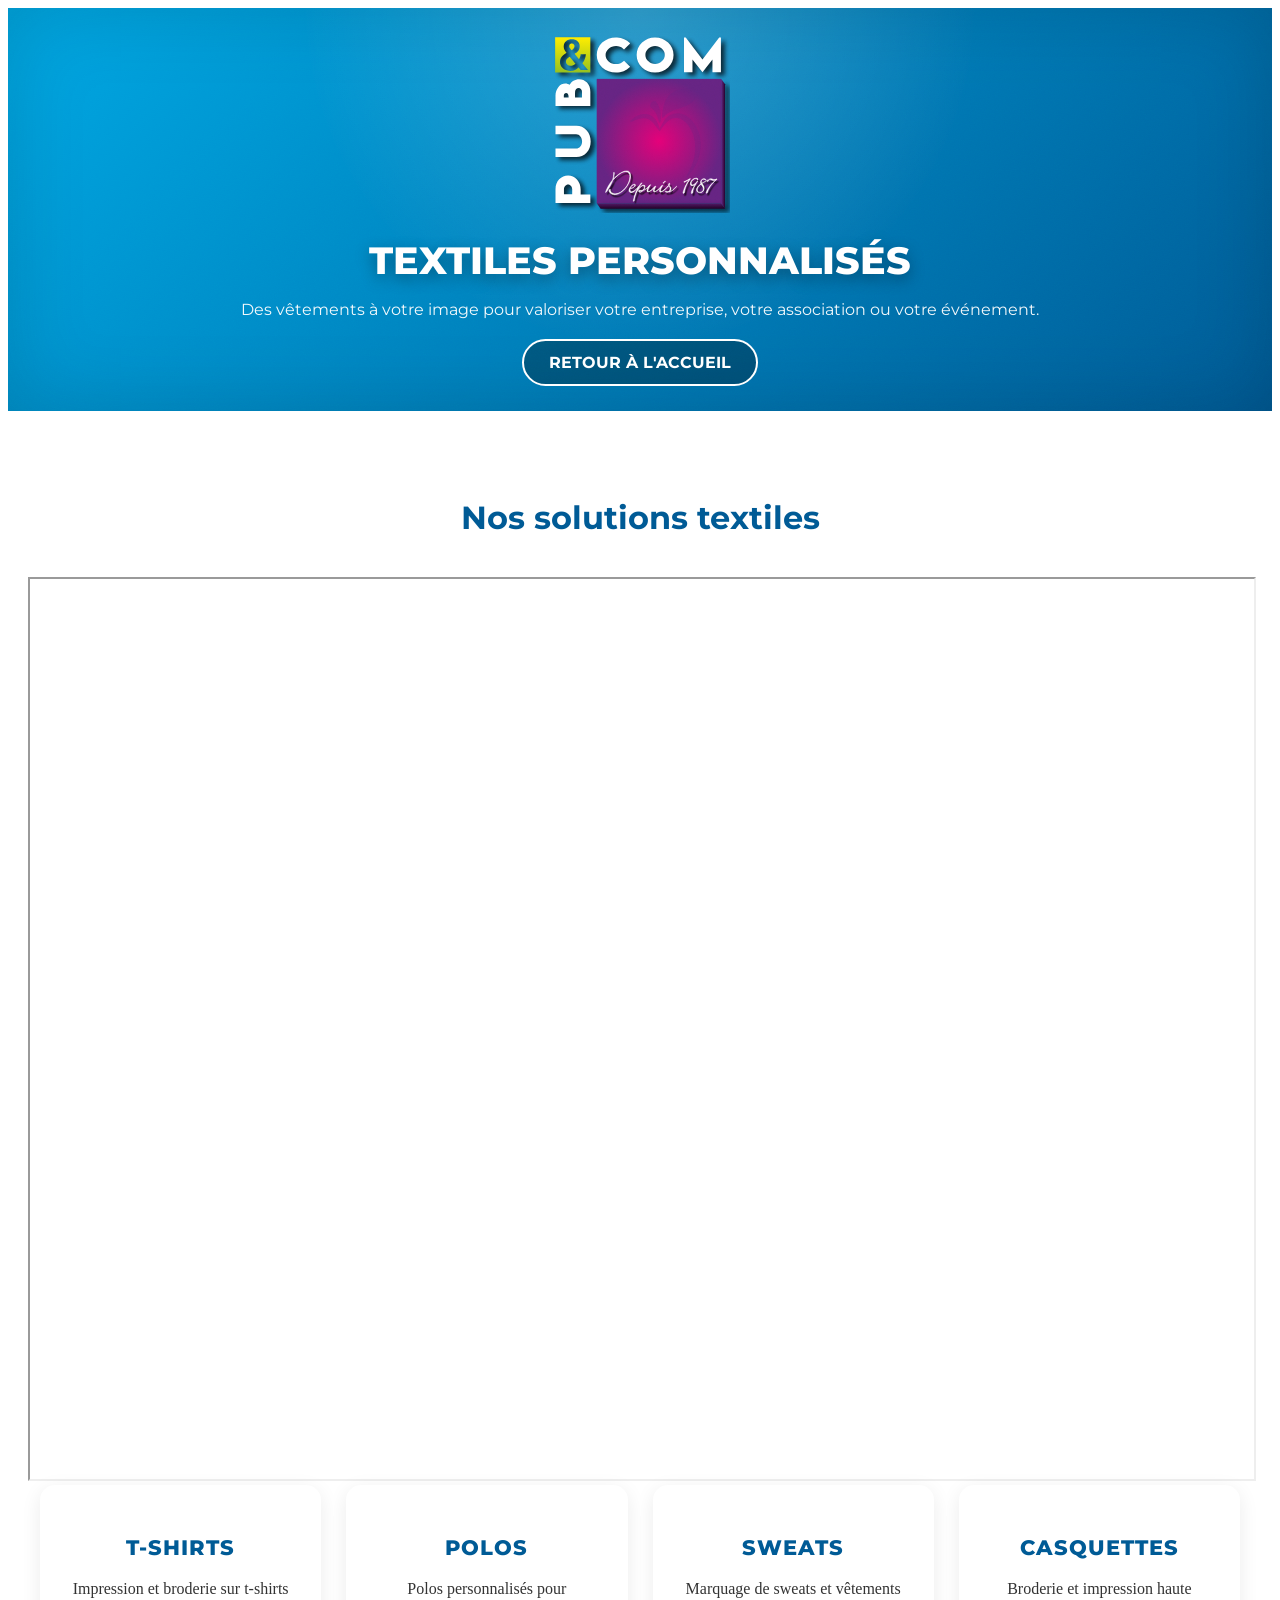
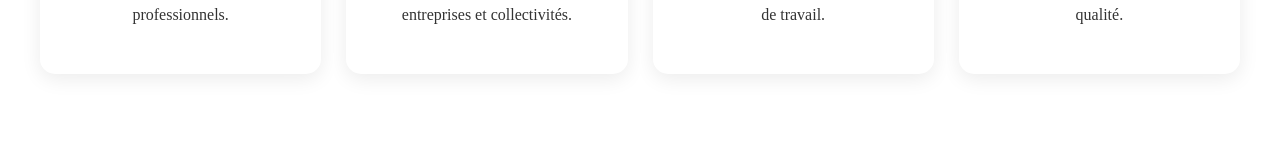
==== textile.html @ 5e337605 "Update textile.html" ====
<!DOCTYPE html>
<html lang="fr">
<head>
    <meta charset="UTF-8">
    <meta name="viewport" content="width=device-width, initial-scale=1.0">
    <title>Textiles personnalisés - PUB & COM</title>

    <link rel="stylesheet" href="style.css">
</head>
<body>
    
<header class="header">
    <div class="header-content">

        <img src="images/logo.svg" class="logo" alt="Logo">

        <h1 class="slogan">
            Textiles personnalisés
        </h1>

        <p class="baseline">
            Des vêtements à votre image pour valoriser votre entreprise, votre association ou votre événement.
        </p>

        <a href="index.html" class="btn-premium">
            Retour à l'accueil
        </a>

    </div>
</header>

<section class="services">

    <h2>Nos solutions textiles</h2>

<iframe
    src="https://drive.google.com/file/d/1lC94xfkzwcW_SISxMNhJQ6FviZ7jZSZ2/preview"
    width="100%"
    height="900"
    allow="autoplay">
</iframe>

    <div class="services-grid">

        <div class="service-card">
            <h3>T-shirts</h3>
            <p>Impression et broderie sur t-shirts professionnels.</p>
        </div>

        <div class="service-card">
            <h3>Polos</h3>
            <p>Polos personnalisés pour entreprises et collectivités.</p>
        </div>

        <div class="service-card">
            <h3>Sweats</h3>
            <p>Marquage de sweats et vêtements de travail.</p>
        </div>

        <div class="service-card">
            <h3>Casquettes</h3>
            <p>Broderie et impression haute qualité.</p>
        </div>

    </div>

</section>

</body>
</html>
---- style.css ----
@import url('https://fonts.googleapis.com/css2?family=Montserrat:wght@500;700;800&display=swap');

/* ===== HEADER STICKY ===== */
.header {
    position: sticky;
    top: 0;
    z-index: 1000;
    
    padding: 25px 20px;
    text-align: center;

    overflow: hidden;

    background:
        radial-gradient(
            circle at top,
            rgba(255,255,255,0.18),
            transparent 45%
        ),
        linear-gradient(
            135deg,
            #00A7E3,
            #005B96
        );

    box-shadow: inset 0 0 80px rgba(0,0,0,0.15);

    position: relative;
}

/* texture papier */
.header::before {
    content: "";
    position: absolute;
    top: 0;
    left: 0;
    right: 0;
    bottom: 0;

    pointer-events: none;

    background-image: url("data:image/svg+xml,%3Csvg xmlns='http://www.w3.org/2000/svg' width='120' height='120'%3E%3Cfilter id='n'%3E%3CfeTurbulence type='fractalNoise' baseFrequency='0.8' numOctaves='3' stitchTiles='stitch'/%3E%3C/filter%3E%3Crect width='120' height='120' filter='url(%23n)' opacity='0.08'/%3E%3C/svg%3E");

    opacity: 0.50;
    mix-blend-mode: overlay;
}

/* Contenu */
.header-content {
    max-width: 1000px;
    margin: auto;
}

/* LOGO */
.logo {
    width: 180px;
    max-width: 80%;
    margin-bottom: 10px;
    transition: transform 0.3s ease;

    cursor: pointer;
}

.logo:hover {
    transform: scale(1.08) rotate(-1deg);
}

/* SLOGAN */
.slogan {
    font-family: 'Montserrat', sans-serif;
    font-size: clamp(1.6rem, 3vw, 2.8rem);
    font-weight: 800;
    text-transform: uppercase;
    color: white;

    text-shadow: 0 5px 15px rgba(0,0,0,0.35);

    animation: fadeInUp 1s ease-out;
    margin: 10px 0;
}

/* Baseline */
.baseline {
    font-family: 'Montserrat', sans-serif;
    color: white;
    font-size: 1rem;
    margin-bottom: 20px;
    opacity: 0.95;
}

/* BOUTON PREMIUM */
.btn-premium {
    display: inline-block;
    padding: 12px 25px;

    font-family: 'Montserrat', sans-serif;
    text-transform: uppercase;

    background: rgba(0,0,0,0.3);
    border: 2px solid white;
    color: white;

    text-decoration: none;
    font-weight: 700;
    border-radius: 50px;

    cursor: pointer;
    
    transition: all 0.3s ease;
}

.btn-premium:hover {
    background: white;
    color: #ff6600;
    transform: scale(1.05);
}

.btn-premium:active {
    transform: scale(0.98);
    transition: transform 0.1s ease;
}

/* ANIMATION SLOGAN */
@keyframes fadeInUp {
    from {
        opacity: 0;
        transform: translateY(20px);
    }
    to {
        opacity: 1;
        transform: translateY(0);
    }
}

/* ===== RESPONSIVE MOBILE ===== */
@media (max-width: 768px) {
     .header {
        padding: 18px 15px;
     }
    
    .logo {
        width: 140px;
    }

    .slogan {
        font-size: 1.6rem;
    }

    .btn-premium {
        padding: 10px 20px;
    }
}
/* ===== SERVICES ===== */

.services {
    padding: 60px 20px;
    text-align: center;
}

.services h2 {
    font-family: 'Montserrat', sans-serif;
    font-size: 2rem;
    margin-bottom: 40px;
    color: #005B96;
}

.services-grid {
    display: grid;
    grid-template-columns: repeat(auto-fit, minmax(280px, 1fr));
    gap: 25px;
    max-width: 1200px;
    margin: auto;
}

.service-card {
    background: white;
    padding: 30px;
    border-radius: 15px;

    text-decoration: none;
    color: #333;

    box-shadow: 0 5px 20px rgba(0,0,0,0.08);

    transition: all 0.3s ease;
}

.service-card:hover {
    transform: translateY(-8px);
    box-shadow: 0 15px 35px rgba(0,0,0,0.15);
}

.service-card.textile:hover {
    transform: translateY(-10px) scale(1.02);
}
.service-card h3 {
    font-family: 'Montserrat', sans-serif;
    font-weight: 800;
    font-size: 1.3rem;
    text-transform: uppercase;
    letter-spacing: 1px;
    color: #005B96;
    margin-bottom: 15px;
}

.service-card p {
    line-height: 1.6;
}

/* ===== CARTE AVEC IMAGE DE FOND (TEXTILE) ===== */

.service-card.textile {
    background-image: url("images/Textiles.jpeg");
    background-size: cover;
    background-position: center;
    color: white;
    position: relative;

    transition: transform 0.3s ease, box-shadow 0.3s ease;
}

/* filtre sombre pour lisibilité */
.service-card.textile::before {
    content: "";
    position: absolute;
    inset: 0;
    background: rgba(0,0,0,0.45);
    border-radius: 15px;
}

/* contenu au-dessus du filtre */
.service-card.textile h3,
.service-card.textile p {
    position: relative;
    z-index: 2;
    color: white;
}
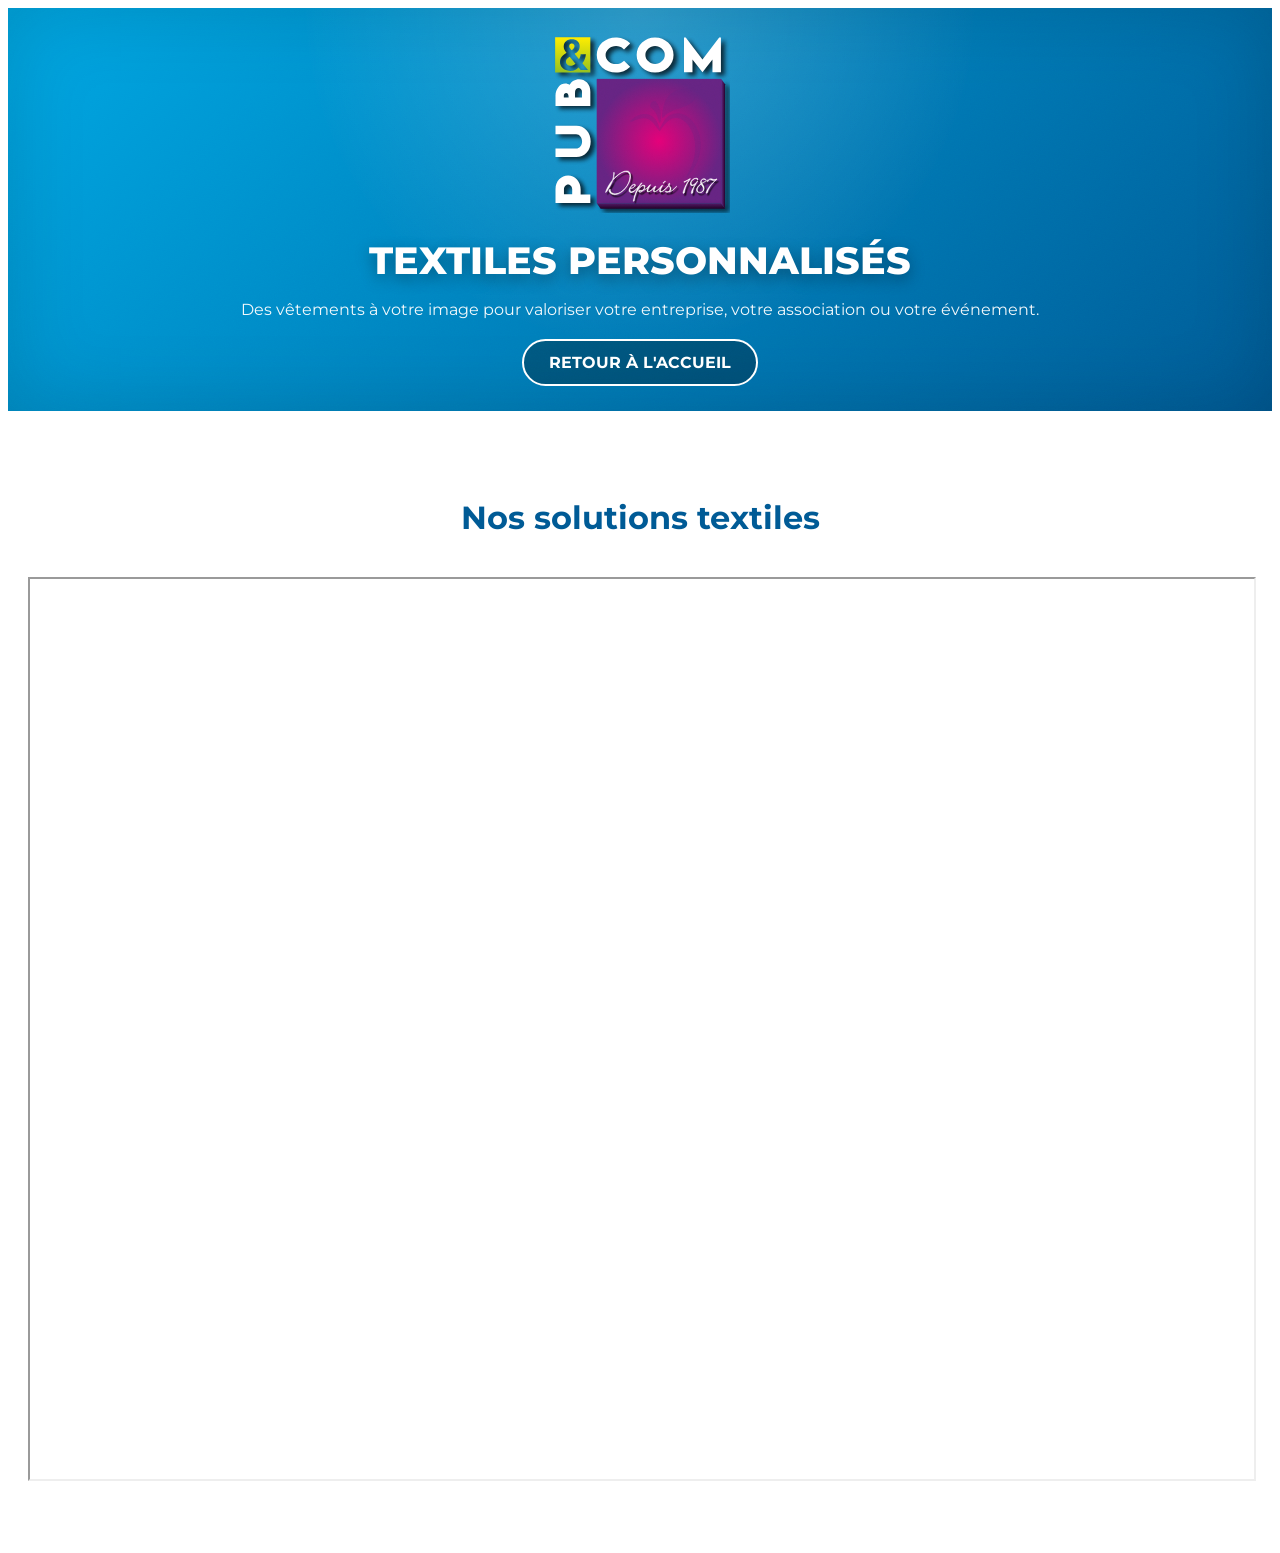
==== commit 6638dfe2: "Update textile.html" ====
--- a/textile.html
+++ b/textile.html
@@ -40,30 +40,6 @@
     allow="autoplay">
 </iframe>
 
-    <div class="services-grid">
-
-        <div class="service-card">
-            <h3>T-shirts</h3>
-            <p>Impression et broderie sur t-shirts professionnels.</p>
-        </div>
-
-        <div class="service-card">
-            <h3>Polos</h3>
-            <p>Polos personnalisés pour entreprises et collectivités.</p>
-        </div>
-
-        <div class="service-card">
-            <h3>Sweats</h3>
-            <p>Marquage de sweats et vêtements de travail.</p>
-        </div>
-
-        <div class="service-card">
-            <h3>Casquettes</h3>
-            <p>Broderie et impression haute qualité.</p>
-        </div>
-
-    </div>
-
 </section>
 
 </body>
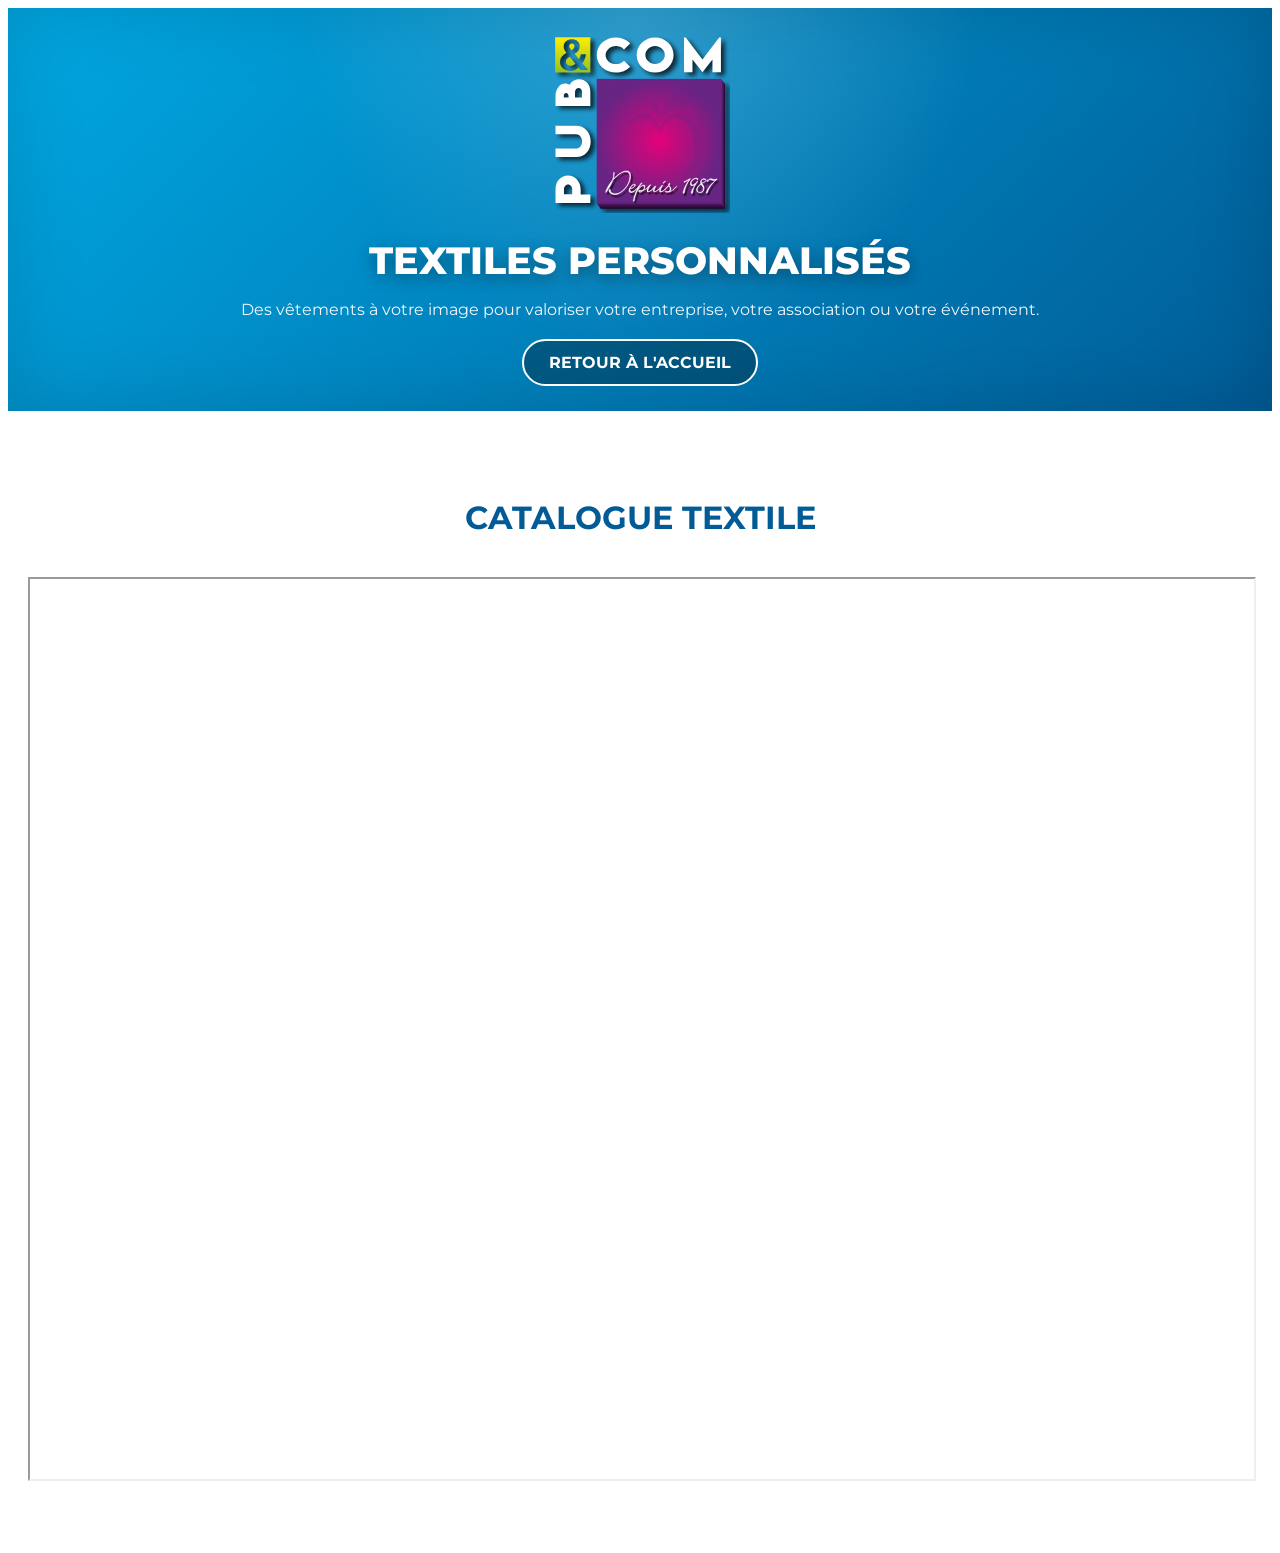
==== commit fcae70fe: "Update textile.html" ====
--- a/textile.html
+++ b/textile.html
@@ -31,7 +31,7 @@
 
 <section class="services">
 
-    <h2>Nos solutions textiles</h2>
+    <h2>CATALOGUE TEXTILE</h2>
 
 <iframe
     src="https://drive.google.com/file/d/1lC94xfkzwcW_SISxMNhJQ6FviZ7jZSZ2/preview"
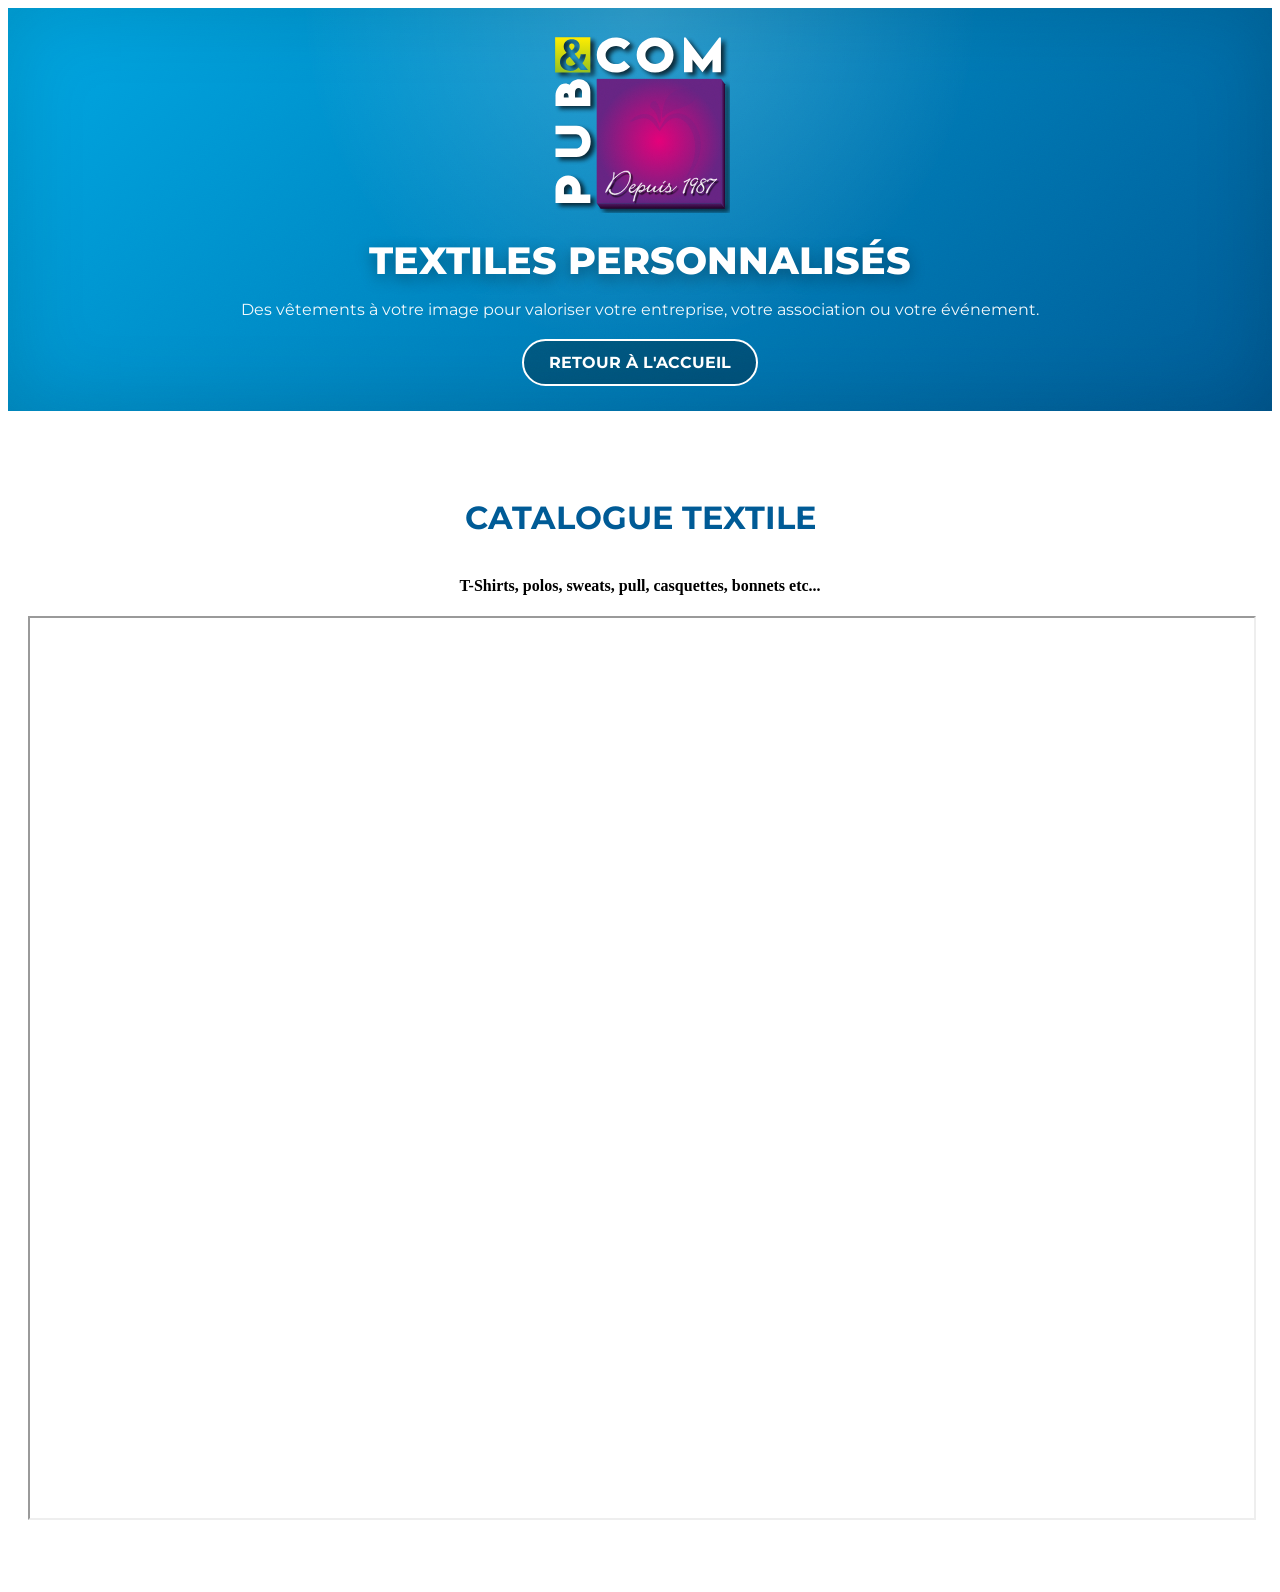
==== commit 60e52fce: "Update textile.html" ====
--- a/textile.html
+++ b/textile.html
@@ -33,6 +33,8 @@
 
     <h2>CATALOGUE TEXTILE</h2>
 
+<h4>T-Shirts, polos, sweats, pull, casquettes, bonnets etc...</h2>
+    
 <iframe
     src="https://drive.google.com/file/d/1lC94xfkzwcW_SISxMNhJQ6FviZ7jZSZ2/preview"
     width="100%"
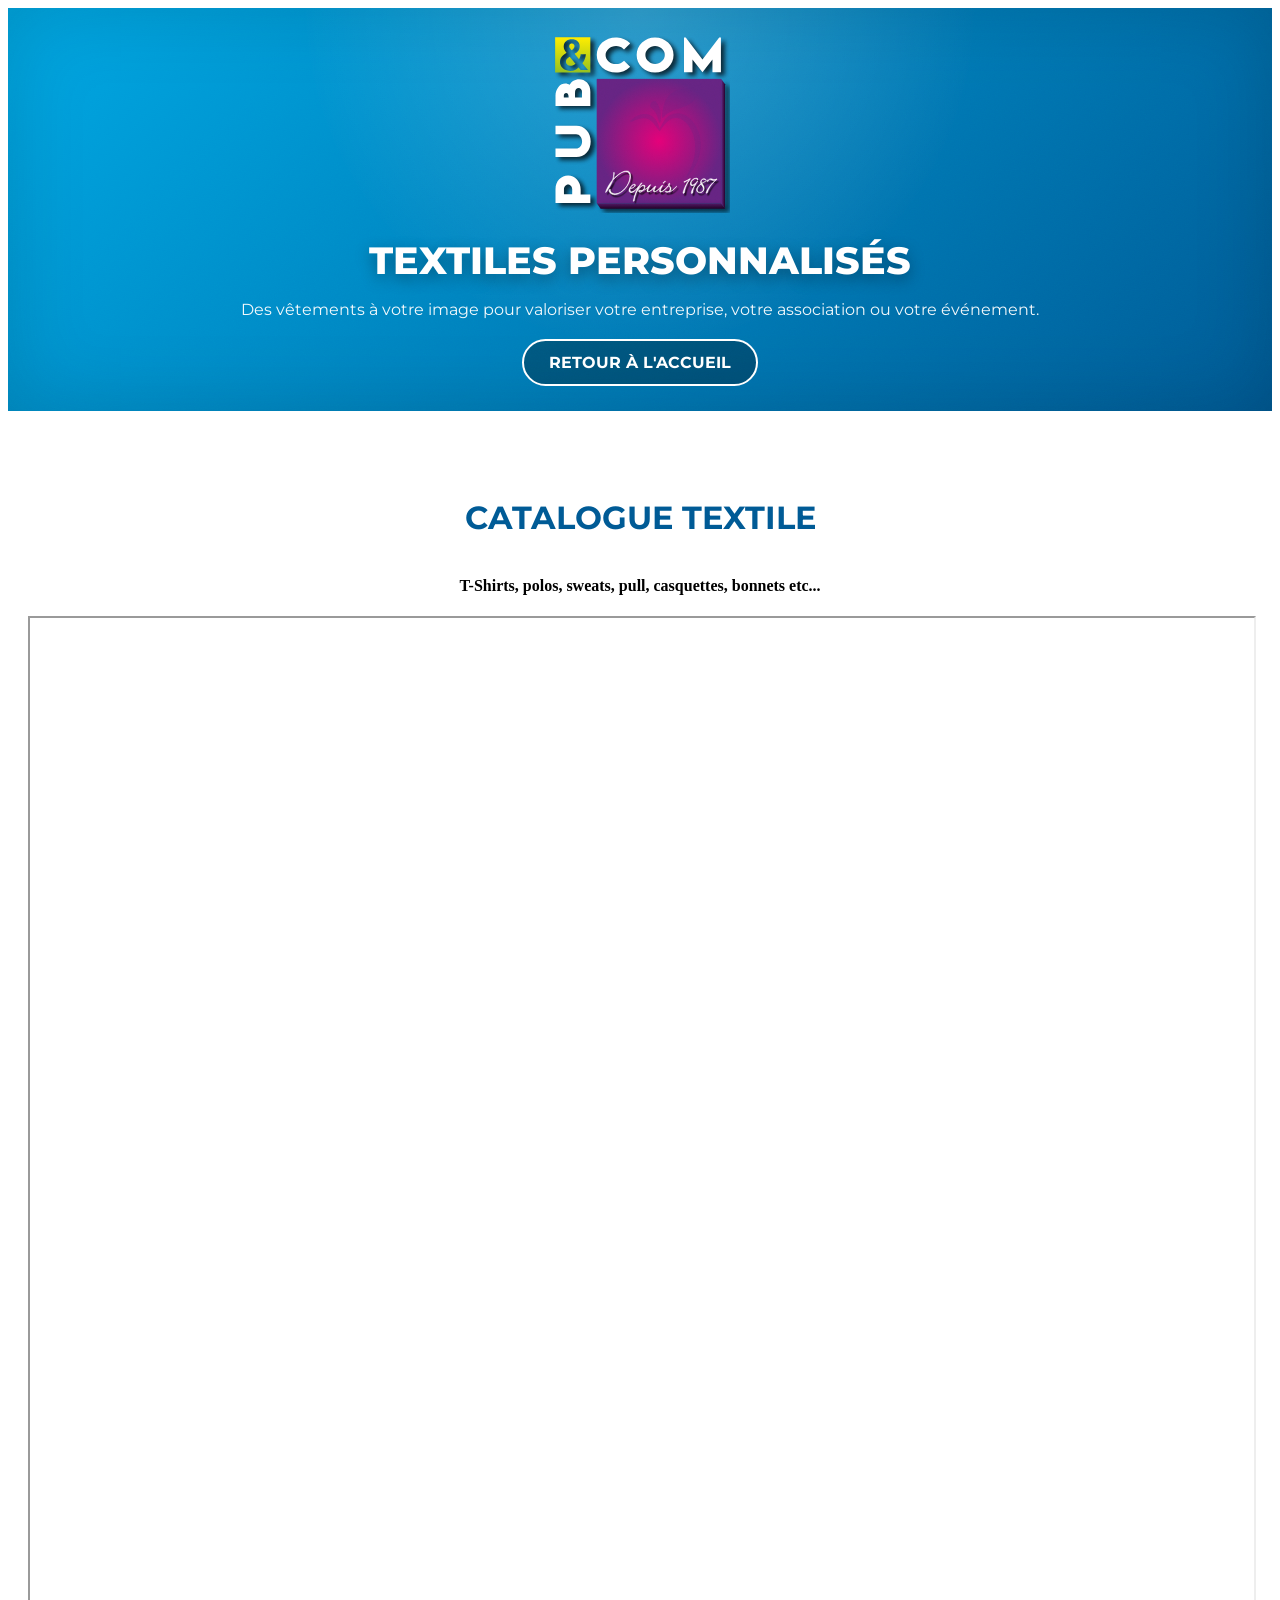
==== commit 06685cdd: "Update textile.html" ====
--- a/textile.html
+++ b/textile.html
@@ -38,7 +38,7 @@
 <iframe
     src="https://drive.google.com/file/d/1lC94xfkzwcW_SISxMNhJQ6FviZ7jZSZ2/preview"
     width="100%"
-    height="900"
+    height="1000"
     allow="autoplay">
 </iframe>
 
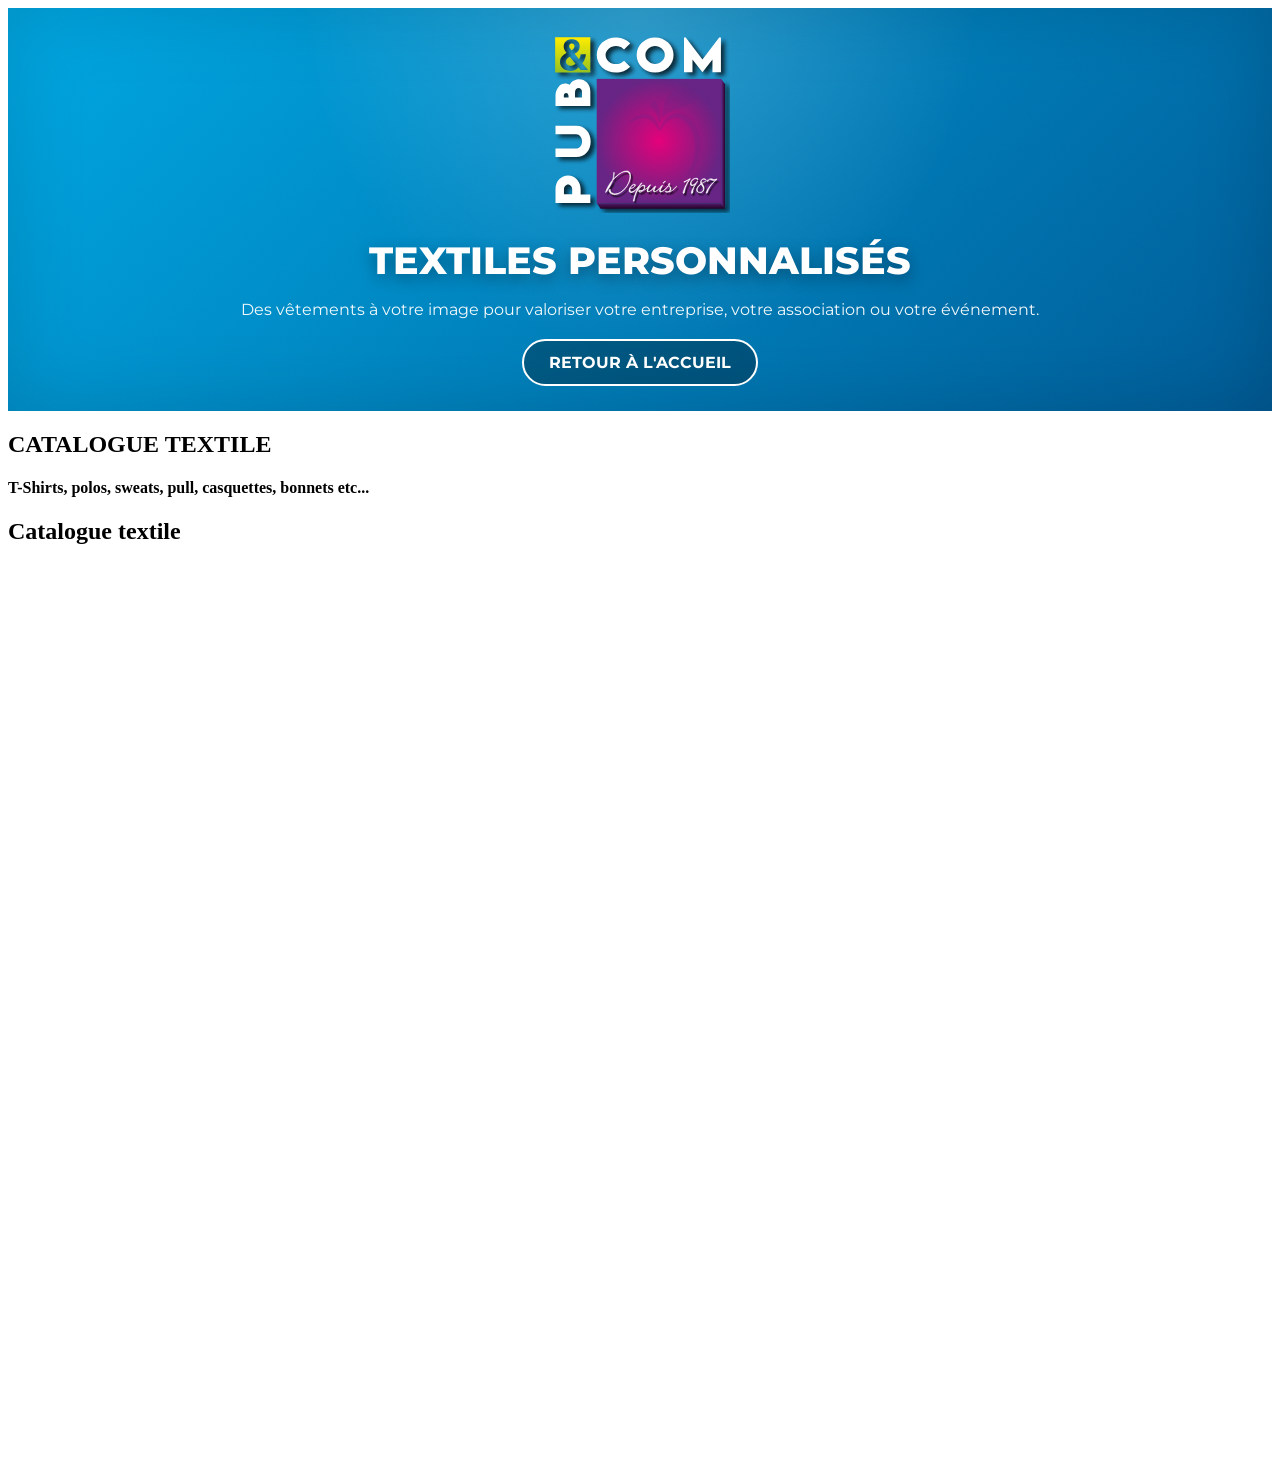
==== commit 0e4e769a: "Update textile.html" ====
--- a/textile.html
+++ b/textile.html
@@ -29,19 +29,24 @@
     </div>
 </header>
 
-<section class="services">
+<section class="textiles">
 
     <h2>CATALOGUE TEXTILE</h2>
 
 <h4>T-Shirts, polos, sweats, pull, casquettes, bonnets etc...</h2>
     
-<iframe
-    src="https://drive.google.com/file/d/1lC94xfkzwcW_SISxMNhJQ6FviZ7jZSZ2/preview"
-    width="100%"
-    height="1000"
-    allow="autoplay">
-</iframe>
+</section>
 
+    <section class="catalogue">
+    <h2>Catalogue textile</h2>
+
+    <iframe
+        src="https://drive.google.com/file/d/1lC94xfkzwcW_SISxMNhJQ6FviZ7jZSZ2/preview"
+        width="100%"
+        height="900"
+        allow="autoplay"
+        style="border:none; border-radius:15px;">
+    </iframe>
 </section>
 
 </body>
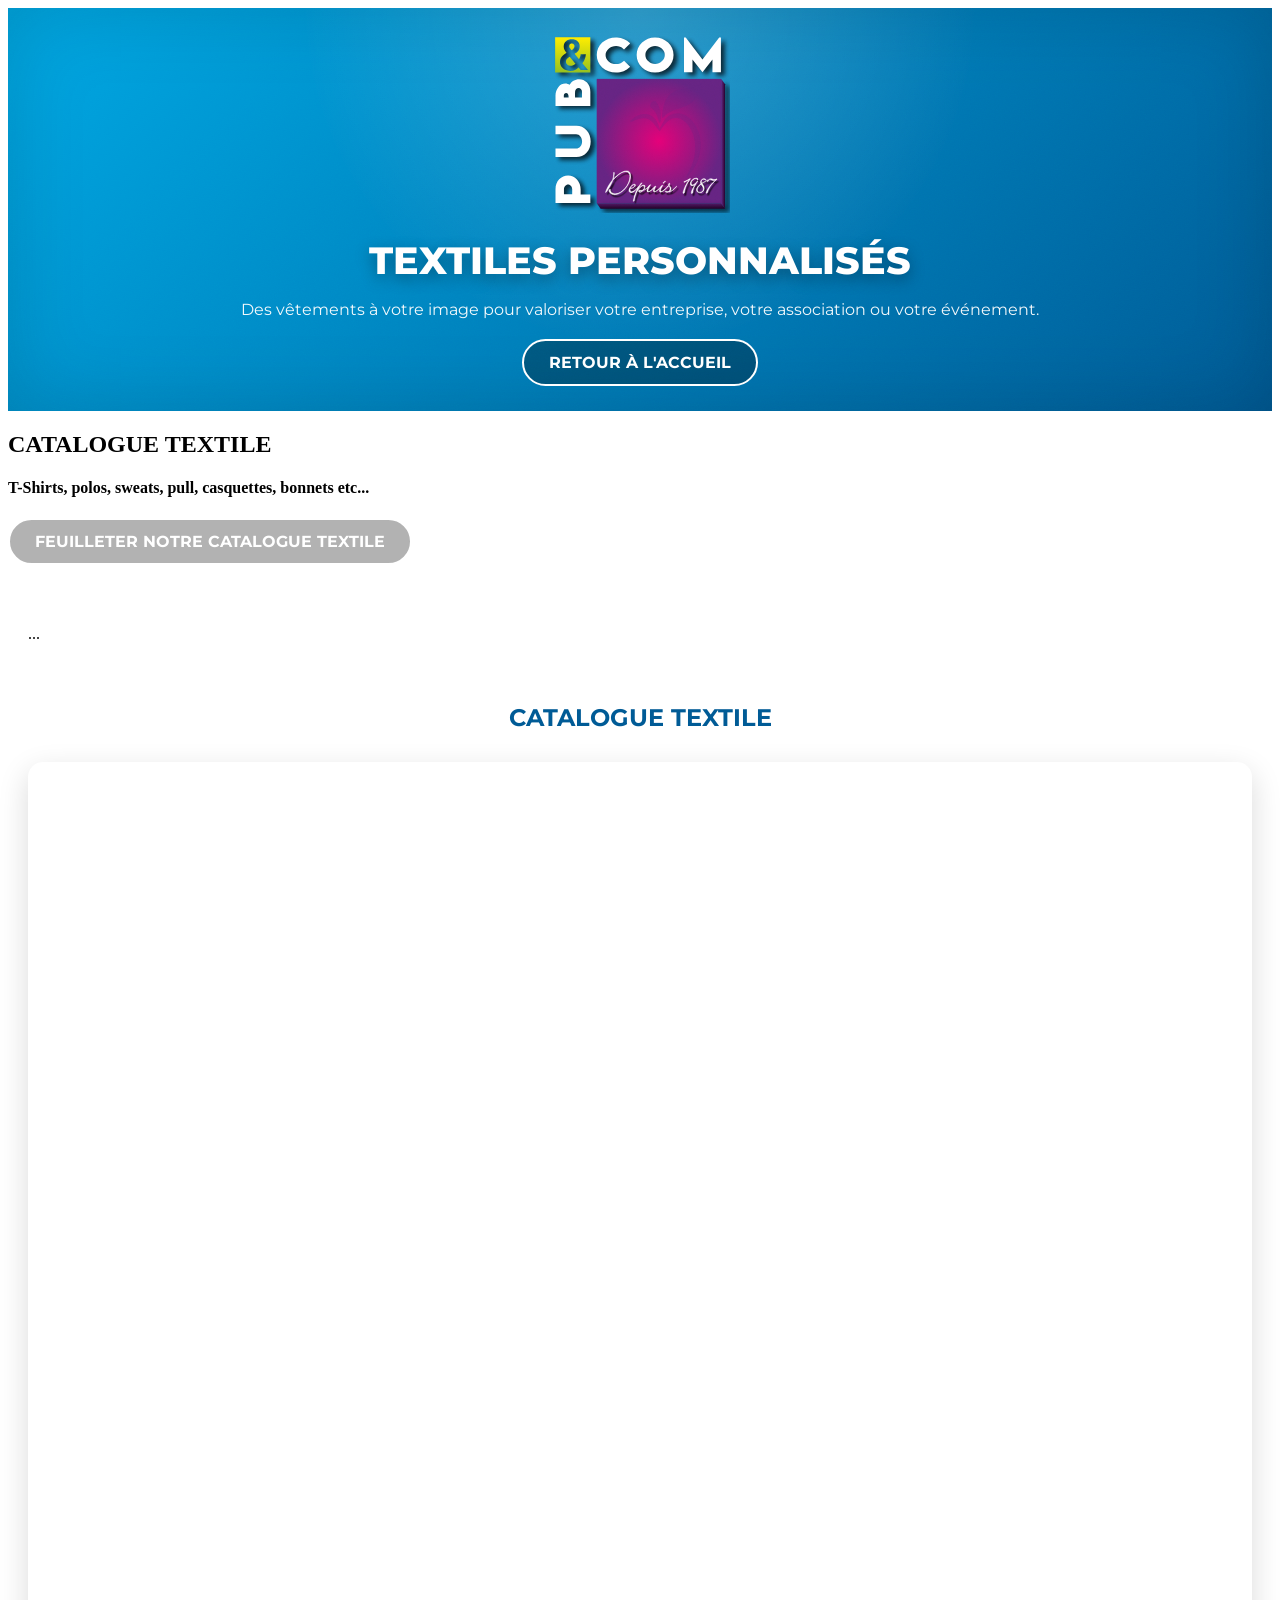
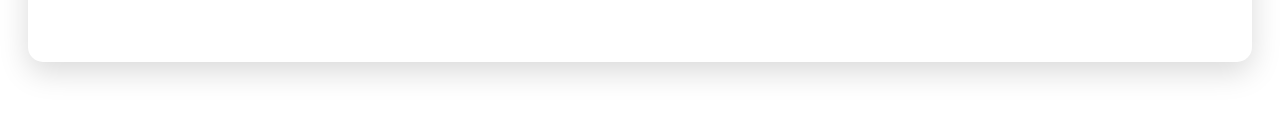
==== commit 7a4ab177: "Update textile.html" ====
--- a/textile.html
+++ b/textile.html
@@ -34,6 +34,14 @@
     <h2>CATALOGUE TEXTILE</h2>
 
 <h4>T-Shirts, polos, sweats, pull, casquettes, bonnets etc...</h2>
+
+<a href="#catalogue" class="btn-premium">
+    Feuilleter notre catalogue textile
+</a>
+
+<section id="catalogue" class="catalogue">
+    ...
+</section>
     
 </section>
 
--- a/style.css
+++ b/style.css
@@ -235,3 +235,25 @@
     z-index: 2;
     color: white;
 }
+
+.catalogue {
+    max-width: 1400px;
+    margin: 60px auto;
+    padding: 0 20px;
+}
+
+.catalogue h2 {
+    font-family: 'Montserrat', sans-serif;
+    text-transform: uppercase;
+    text-align: center;
+    color: #005B96;
+    margin-bottom: 30px;
+}
+
+.catalogue iframe {
+    width: 100%;
+    height: 900px;
+    border: none;
+    border-radius: 15px;
+    box-shadow: 0 10px 30px rgba(0,0,0,0.15);
+}
